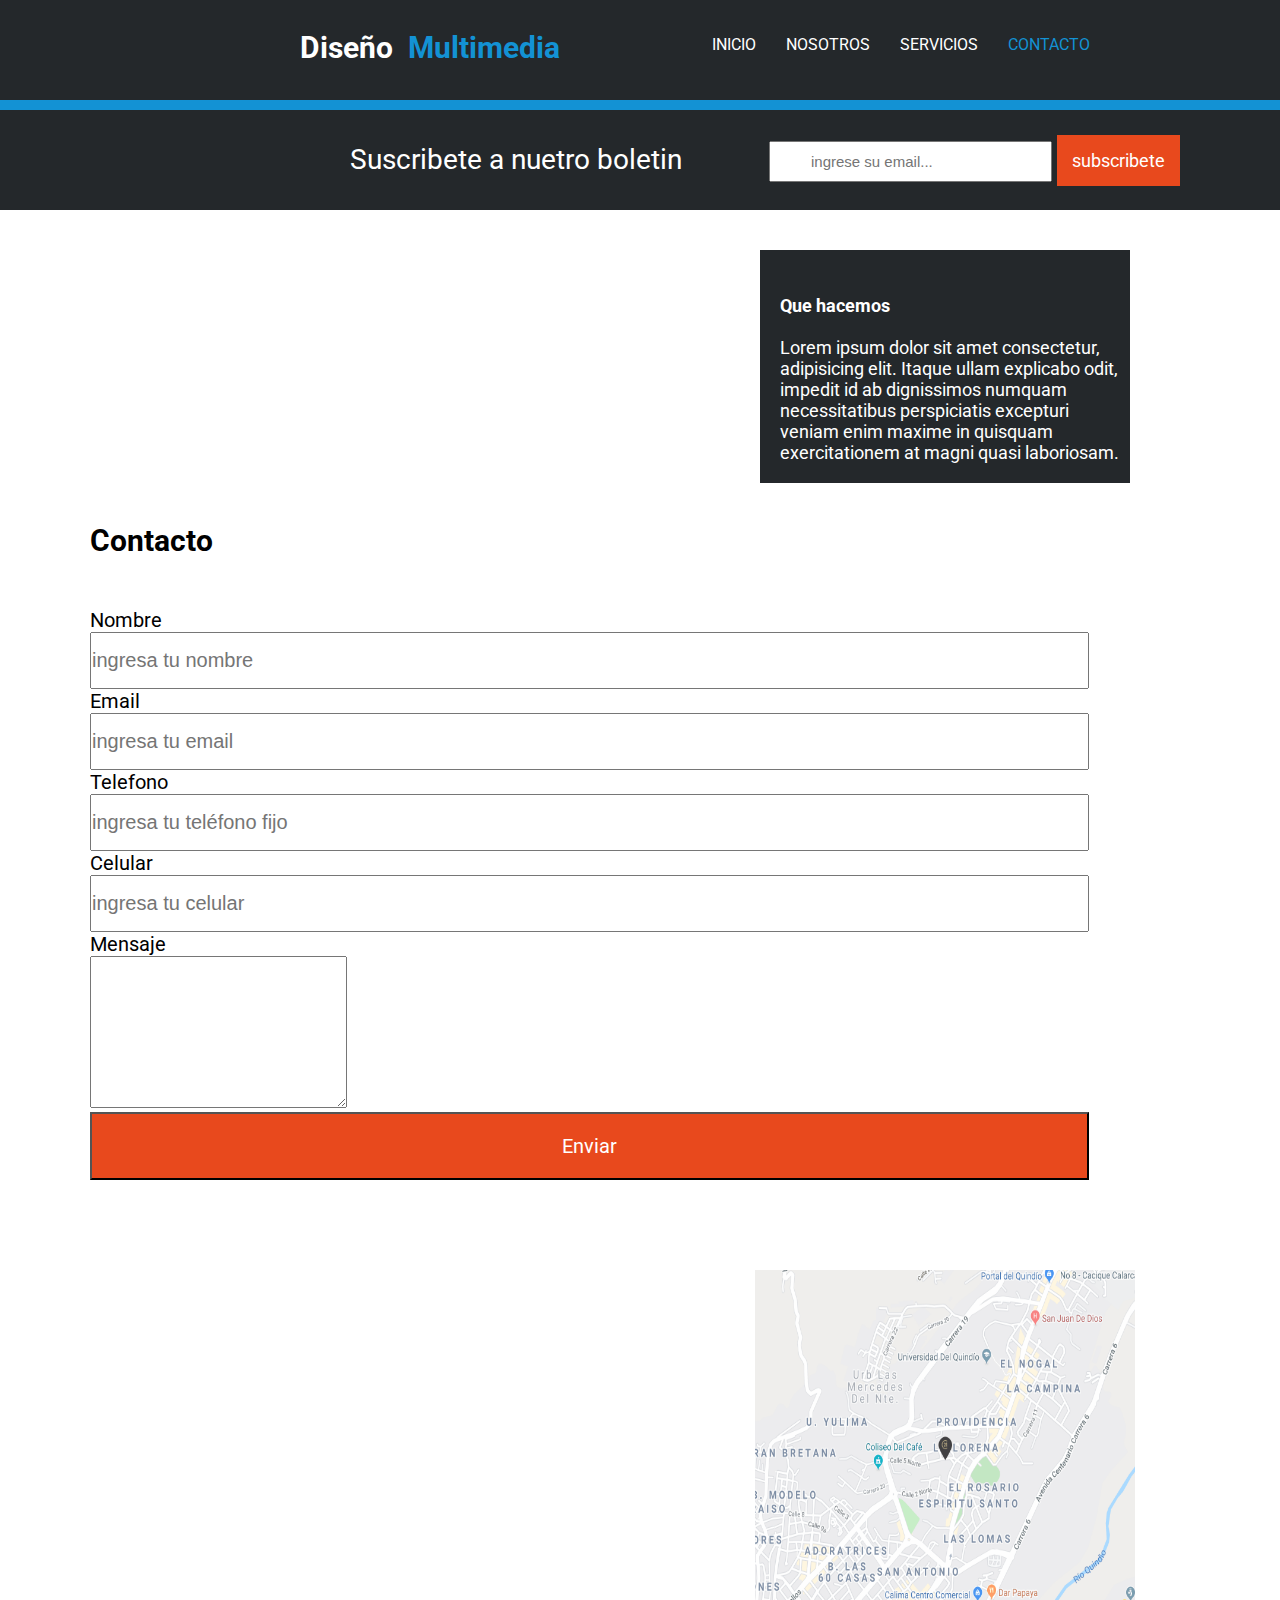
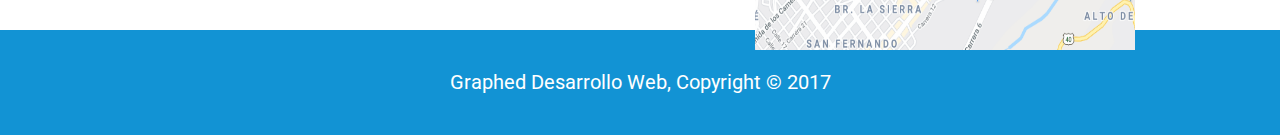
==== contacto.html @ 7c545452 "proyecto graphel" ====
<!DOCTYPE html>
<html lang="es">
<head>
    <meta charset="UTF-8">
    <meta http-equiv="X-UA-Compatible" content="IE=edge">
    <meta name="viewport" content="width=device-width, initial-scale=1.0">
    <title>DISEÑO MULTIMEDIA</title>
    <link rel="stylesheet" href="./css/style.css">

    <link rel="preconnect" href="https://fonts.googleapis.com">
<link rel="preconnect" href="https://fonts.gstatic.com" crossorigin>
<link href="https://fonts.googleapis.com/css2?family=Open+Sans:wght@500&family=Roboto:wght@500&display=swap" rel="stylesheet">

</head>
<body>
    <header>
        <div>
            <h2 class="diseño">Diseño</h2><h2 class="multimedia">Multimedia</h2>
            <nav>
                <ul>
                    <li><a href="contacto.html"class="inicio" >CONTACTO</a></li>
                    <li><a href="servicios.html">SERVICIOS</a></li>
                    <li><a href="nosotros.html" >NOSOTROS</a></li>
                    <li><a href="index.html" >INICIO</a></li>
                </ul>
            </nav>
        </div>
    </header>
    <section>
        <div class="suscribsion">
            <p class="texto_s">Suscribete a nuetro boletin</p>
            <button>subscribete</button> <input type="text" placeholder="ingrese su email...">
        </div>
    </section>
    <section> <div class="que-hacemos">
        <h4>Que hacemos</h4>
        <br>
        <p>Lorem ipsum dolor sit amet consectetur, adipisicing elit. Itaque ullam explicabo odit, impedit id ab dignissimos numquam necessitatibus perspiciatis excepturi veniam enim maxime in quisquam exercitationem at magni quasi laboriosam.</p>
        
    </div>
    
    <div class="contacto">
        <h2>Contacto</h2>
        <br>
            <form>
            <label for="nombre">Nombre</label><br>
            <input type="text"placeholder="ingresa tu nombre"/><br/>
            <label for="email">Email</label><br>
            <input type="email"placeholder="ingresa tu email"/><br />
            <label for="tel">Telefono</label><br>
            <input type="tel"placeholder="ingresa tu teléfono fijo"/><br />
            <label for="cel">Celular</label><br>
            <input type="tel"placeholder="ingresa tu celular"/><br />
            <label for="mensaje">Mensaje</label><br>
            <textarea id="mensaje" cols="30" rows="10"></textarea>
            <br>
            <button>Enviar</button>
            </form>
    </div>
    <div class="mapa">
        <img src="images/mapaGoogle.png" alt="">
    </div>
    </section>
    <div class="clear"></div>
    <footer>
        <p>
            Graphed Desarrollo Web, Copyright &copy; 2017
        </p>
    </footer>
</body>
</html>
---- css/style.css ----
*{
    margin: 0;
    padding: 0;
}
  
  nav{
    background-color: #24282B;
    padding: 10px;
    height:80px;
    box-shadow: 0px 10px #1392D4 ;
    margin-bottom: 10px;
    font-family: 'Roboto', sans-serif;
  }
  h2{
    float: left;
  }
a{
    float:right;
    text-decoration: none;
    color:white;
    margin-top: 25px;
    margin-right: 30px ;
    
} 
ul{
    margin-bottom: 30px;
    list-style: none;
    margin-right: 150px;
}
  .diseño{
    color: #ffffff;
    margin-left:300px;
    margin-top:30px;
    margin-bottom: 10px auto;
    margin-right: 15px;
    font-size: 30px;
    font-family: 'Roboto', sans-serif;
  }
  .multimedia{
    margin-top: 30px;
    margin-bottom: 10px auto;
    color: #1392D4;
    font-size: 30px;
    font-family: 'Roboto', sans-serif;
  }
  .inicio{
    color: #1392D4;
  }
  .contenedor{
    height:600px;
    background-image: url(../images/cabecera.jpg);
    background-repeat: no-repeat;
    background-position: center;
    background-size: cover;
  }
  
  .contenido_E{
    padding-top: 220px;
    text-align: center;
    color:white;
    font-size: 50px;
    font-family: 'Roboto', sans-serif;
  }
  .contenido_E2{
    text-align: center;
    color:white;
    font-size: 25px;
    font-family: 'Roboto', sans-serif;
  }
  .clear{
    clear: both;
  }
  .suscribsion{
    background-color:#24282B ;
    color: #ffffff;
    height: 100px;
    font-family: 'Roboto', sans-serif;
  }
  .suscribsion button {
    float: right;
    margin-right: 100px;
    margin-top: 25px;
    margin-left: 5px;
    padding: 15px;
    background-color: #E8491D;
    color: white;
    border: none;
    font-size: 18px;
    font-family: 'Roboto', sans-serif;
  }
  .suscribsion input {
    float: right;
    padding: 10px 40px;
    margin-top: 31px;
    font-size: 15px;
  }
.texto_s{
  padding-top:33px;
  padding-left: 350px;
  text-align: center;
  float: left;
  font-size: 28px;
  font-family: 'Roboto', sans-serif;
}
footer{
  background-color: #1293D4 ;
  color: white;
  text-align: center;
  height: 50px;
  padding-top: 40px;
  padding-bottom: 15px;
  font-size: 20px;
  font-family: 'Roboto', sans-serif;
}
.logos1{
  margin: 90px 0px 50px 320px;
  float: left;
  width: 400px;
  font-family: 'Roboto', sans-serif;
}
.logos{
  margin: 90px 10px 50px 20px;
  float: left;
  width: 400px;
  font-family: 'Roboto', sans-serif;
}
.logos img{
  width: 50%;
  height: auto;
  padding-left:40px;
  padding-bottom:20px;
}
.logos1 img{
  width: 50%;
  height: auto;
  padding-left:40px;
  padding-bottom:20px;
}

.nosotros{
  margin-top: 40px;
  margin-bottom: 20px;
  width: 800px;
  margin-left: 180px;
  font-size: 18px;
  float: left;
  font-family: 'Roboto', sans-serif;
}
.p2-nosotros{
  background-color: #24282B;
  color: white;
  padding: 20px;
  font-size: 18px;
  font-family: 'Roboto', sans-serif;
}
.nosotros img{
  background-position: center;
  background-size: cover;
  width: 800px;
  padding-top: 40px;
}
.que-hacemos{
  margin-right: 150px;
  margin-top: 40px;
  width: 350px;
  margin-left: 18px;
  font-size: 18px;
  float:right;
  background-color: #24282B;
  color: white;
  padding-top: 45px;
  padding-left: 20px;
  padding-bottom: 20px;
  font-family: 'Roboto', sans-serif;
}
.p1-servicio{
  background-color: rgb(223, 223, 223);
  padding:40px ;
  margin-bottom: 5px;
  font-family: 'Roboto', sans-serif;
}
.mapa{
  width: 380px;
  height: 380px;
  float: right;
  margin-top: 20px;
}
.mapa img{
  width: 380px;
  height: 380px;
  float: right;
  margin-top: 20px;
  margin-right: 145px;
  
}
form{
  float: left;
  padding: 30px;
  margin: 20px;
  font-family: 'Roboto', sans-serif;
}
.contacto{
  float: left;
  margin-top: 40px;
  margin-left: 40px;
  font-family: 'Roboto', sans-serif;
}
.contacto input{
  padding: 15px 730px;
  font-size: 20px;
  padding-left: 0px;
}
.contacto label{
  font-size: 20px;
}
.contacto button{
  padding: 20px 470px;
  background-color: #E8491D;
  color: white;
  font-size: 20px;
  font-family: 'Roboto', sans-serif;
}
.contacto h2{
  margin-left: 50px;
  font-size: 30px;
  font-family: 'Roboto', sans-serif;
}
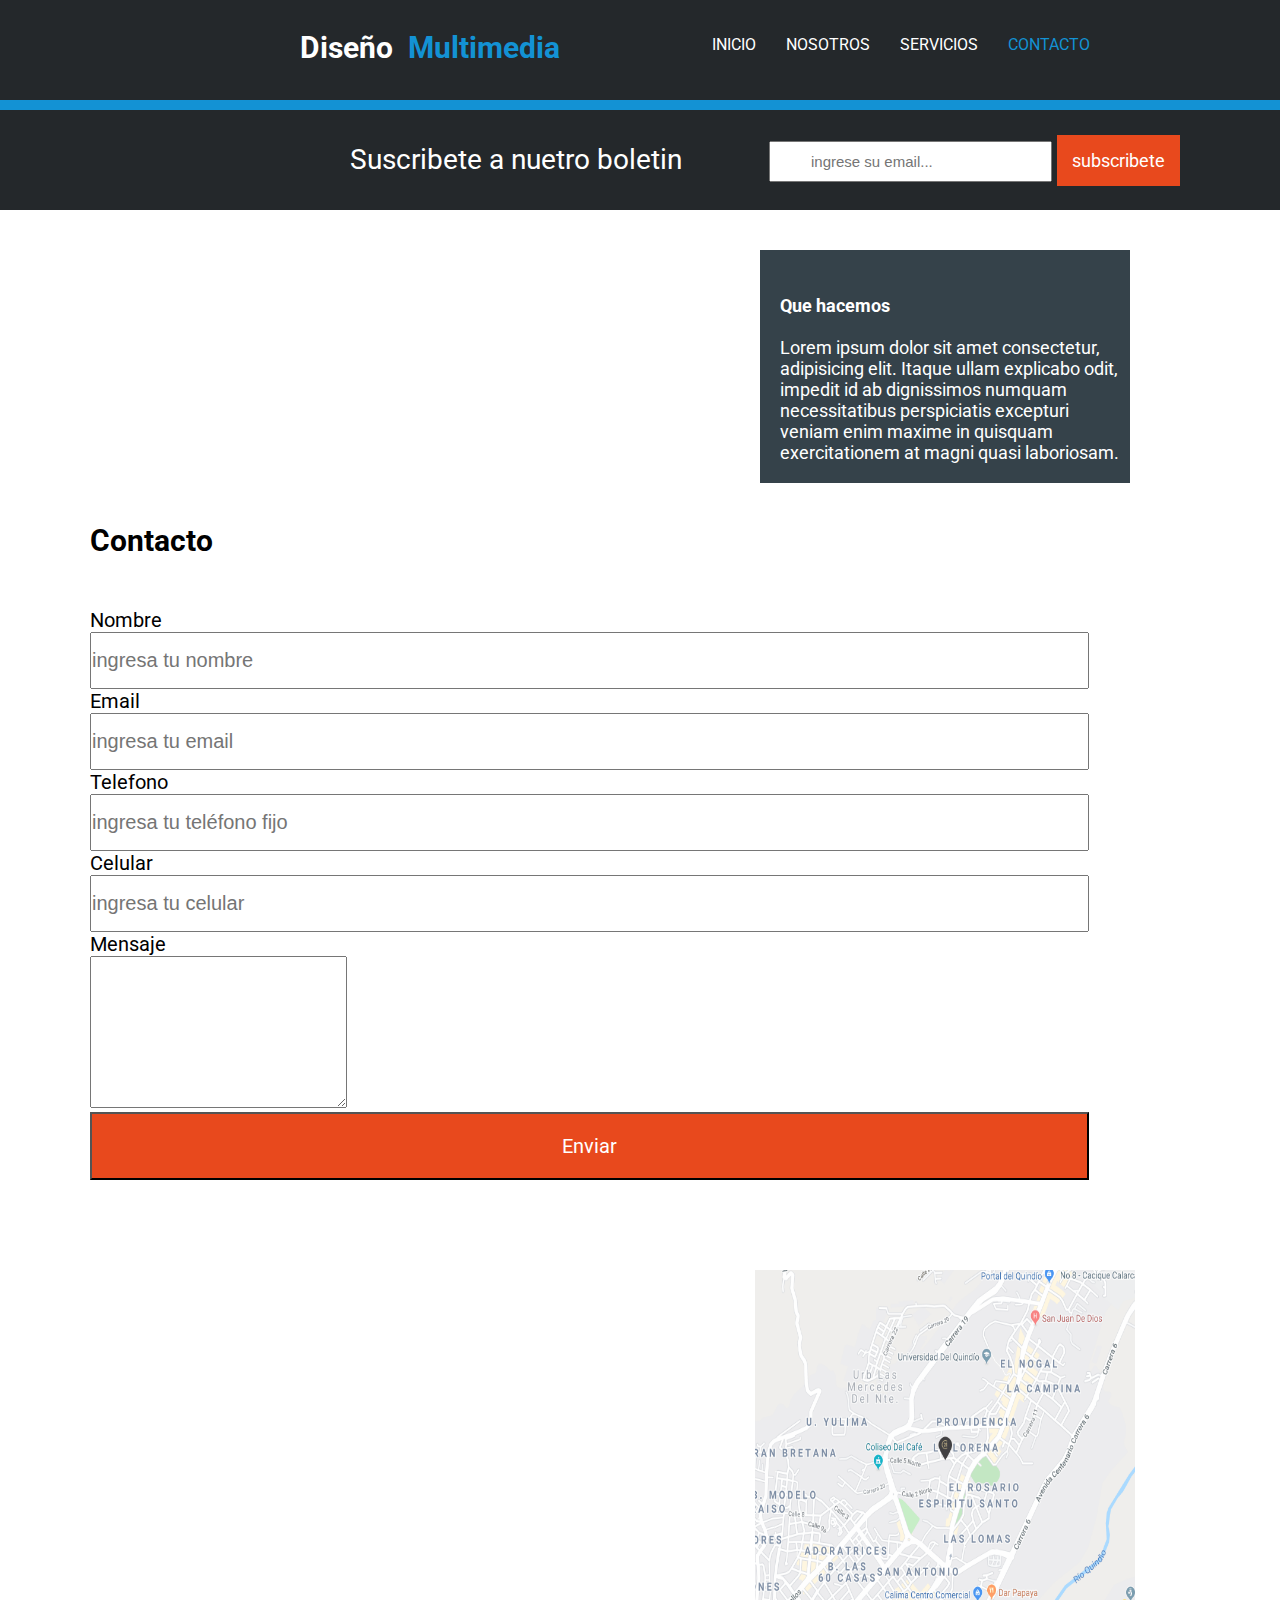
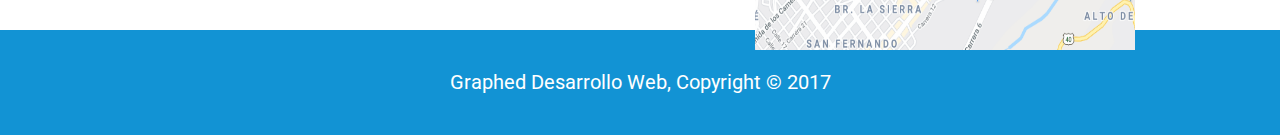
==== commit 82422c69: "se agrega cosas" ====
--- a/contacto.html
+++ b/contacto.html
@@ -27,7 +27,7 @@
         </div>
     </header>
     <section>
-        <div class="suscribsion">
+        <div class="suscripcion">
             <p class="texto_s">Suscribete a nuetro boletin</p>
             <button>subscribete</button> <input type="text" placeholder="ingrese su email...">
         </div>
--- a/css/style.css
+++ b/css/style.css
@@ -71,13 +71,13 @@
   .clear{
     clear: both;
   }
-  .suscribsion{
+  .suscripcion{
     background-color:#24282B ;
     color: #ffffff;
     height: 100px;
     font-family: 'Roboto', sans-serif;
   }
-  .suscribsion button {
+  .suscripcion button {
     float: right;
     margin-right: 100px;
     margin-top: 25px;
@@ -89,7 +89,7 @@
     font-size: 18px;
     font-family: 'Roboto', sans-serif;
   }
-  .suscribsion input {
+  .suscripcion input {
     float: right;
     padding: 10px 40px;
     margin-top: 31px;
@@ -167,7 +167,7 @@
   margin-left: 18px;
   font-size: 18px;
   float:right;
-  background-color: #24282B;
+  background-color: #35424A;
   color: white;
   padding-top: 45px;
   padding-left: 20px;
